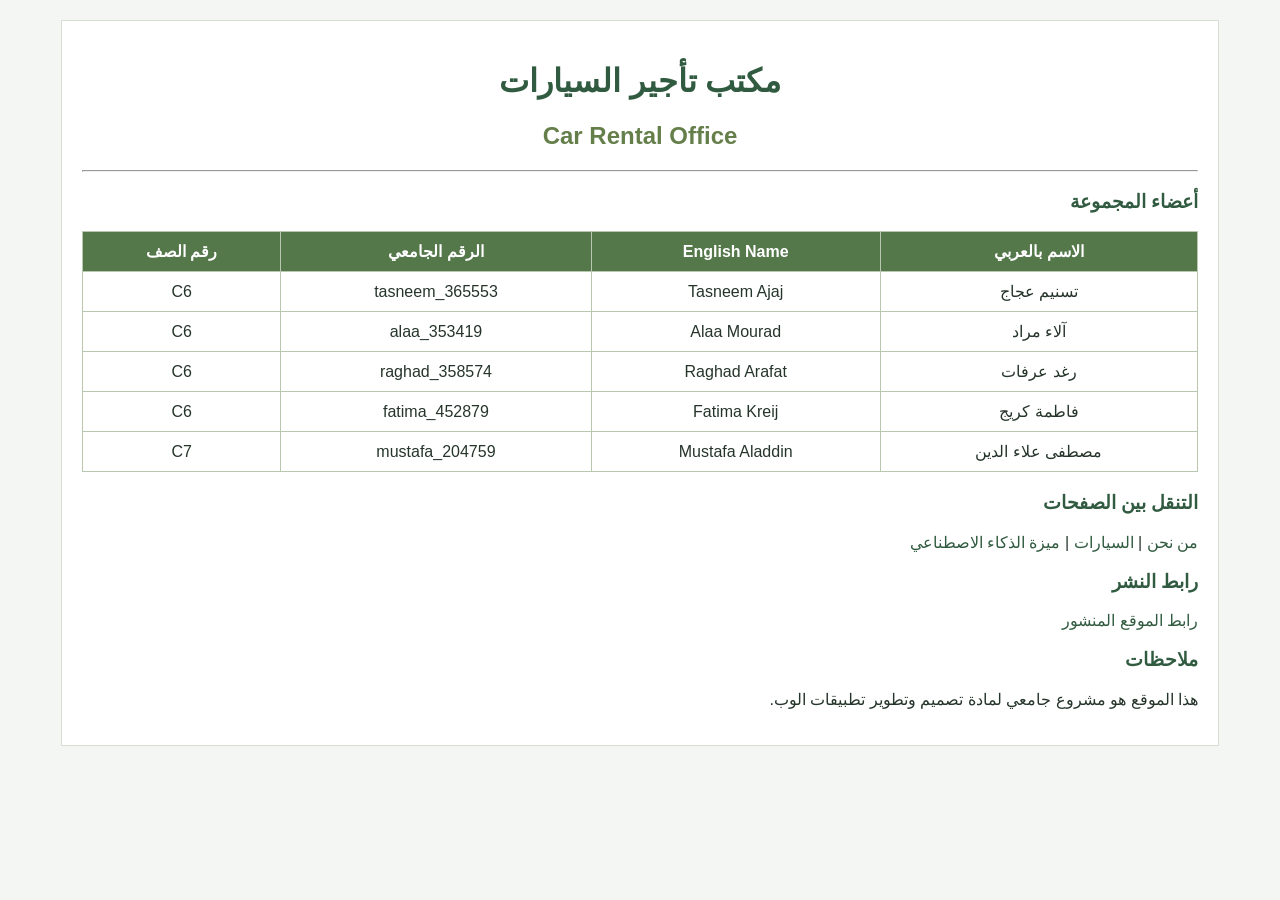
==== index.html @ d347148f "Add files via upload" ====
<!DOCTYPE html PUBLIC "-//W3C//DTD XHTML 1.0 Strict//EN"
    "http://www.w3.org/TR/xhtml1/DTD/xhtml1-strict.dtd">

<html xmlns="http://www.w3.org/1999/xhtml" lang="ar" xml:lang="ar">

<head>
    <meta http-equiv="Content-Type" content="text/html; charset=utf-8" />
    <title>Car Rental - Home</title>

    <link rel="stylesheet" type="text/css" href="style.css" />
</head>

<body>

    <div class="container">

        <h1>مكتب تأجير السيارات</h1>
        <h2>Car Rental Office</h2>

        <hr />

        <h3>أعضاء المجموعة</h3>

        <table class="members">
            <tr>
                <th>الاسم بالعربي</th>
                <th>English Name</th>
                <th>الرقم الجامعي</th>
                <th>رقم الصف</th>
            </tr>

            <tr>
                <td>تسنيم عجاج</td>
                <td>Tasneem Ajaj</td>
                <td>tasneem_365553</td>
                <td>C6</td>
            </tr>

            <tr>
                <td>آلاء مراد</td>
                <td>Alaa Mourad</td>
                <td>alaa_353419</td>
                <td>C6</td>
            </tr>

            <tr>
                <td>رغد عرفات</td>
                <td>Raghad Arafat</td>
                <td>raghad_358574</td>
                <td>C6</td>
            </tr>

            <tr>
                <td>فاطمة كريج</td>
                <td>Fatima Kreij</td>
                <td>fatima_452879</td>
                <td>C6</td>
            </tr>

            <tr>
                <td>مصطفى علاء الدين</td>
                <td>Mustafa Aladdin</td>
                <td>mustafa_204759</td>
                <td>C7</td>
            </tr>
        </table>

        <h3>التنقل بين الصفحات</h3>

        <p>
            <a href="AboutUs.html">من نحن</a> |
            <a href="Cars.html">السيارات</a> |
            <a href="AIFeature.html">ميزة الذكاء الاصطناعي</a>
        </p>

        <h3>رابط النشر</h3>

        <p>
            <a href="#" target="_blank">رابط الموقع المنشور</a>
        </p>

        <h3>ملاحظات</h3>

        <p>
            هذا الموقع هو مشروع جامعي لمادة تصميم وتطوير تطبيقات الوب.
        </p>

    </div>

</body>

</html>
---- style.css ----
/* General page settings */
body {
    direction: rtl;
    font-family: Arial, sans-serif;
    font-size: 16px;
    background-color: #f4f6f3;
    color: #26352b;
    margin: 0;
    padding: 20px;
}

/* Main container */
.container {
    width: 90%;
    margin: 0 auto;
    background-color: #ffffff;
    padding: 20px;
    border: 1px solid #d5dfd0;
}

/* Headings */
h1 {
    text-align: center;
    color: #315b40;
}

h2 {
    text-align: center;
    color: #657f4b;
}

h3 {
    color: #315b40;
}

/* Links */
a {
    color: #315b40;
    text-decoration: none;
}

a:hover {
    text-decoration: underline;
}

/* Tables */
table {
    width: 100%;
    border-collapse: collapse;
    margin-top: 15px;
    margin-bottom: 20px;
}

th,
td {
    border: 1px solid #b8c8b0;
    padding: 10px;
    text-align: center;
}

th {
    background-color: #55784b;
    color: #ffffff;
}

/* Form elements */
input,
select,
textarea {
    font-family: Arial, sans-serif;
    font-size: 16px;
    padding: 8px;
    border: 1px solid #aab8a3;
    margin: 5px;
}

/* Buttons */
input[type="button"],
input[type="submit"],
button {
    background-color: #55784b;
    color: #ffffff;
    border: none;
    padding: 10px 18px;
    cursor: pointer;
}

input[type="button"]:hover,
input[type="submit"]:hover,
button:hover {
    background-color: #315b40;
}

/* Images */
img {
    max-width: 100%;
    height: auto;
}
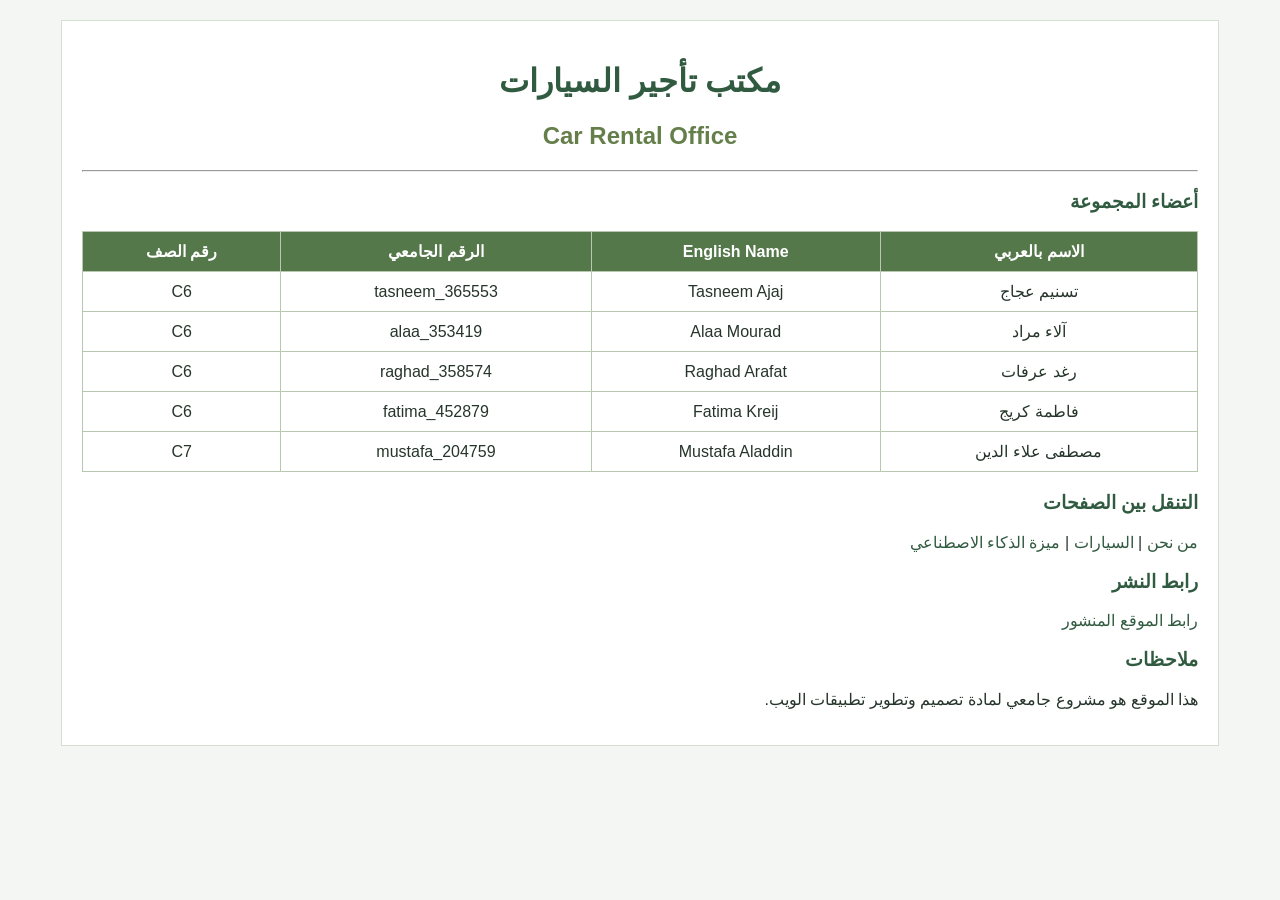
==== commit 8750d363: "Update index.html" ====
--- a/index.html
+++ b/index.html
@@ -82,11 +82,11 @@
         <h3>ملاحظات</h3>
 
         <p>
-            هذا الموقع هو مشروع جامعي لمادة تصميم وتطوير تطبيقات الوب.
+            هذا الموقع هو مشروع جامعي لمادة تصميم وتطوير تطبيقات الويب.
         </p>
 
     </div>
 
 </body>
 
-</html>+</html>
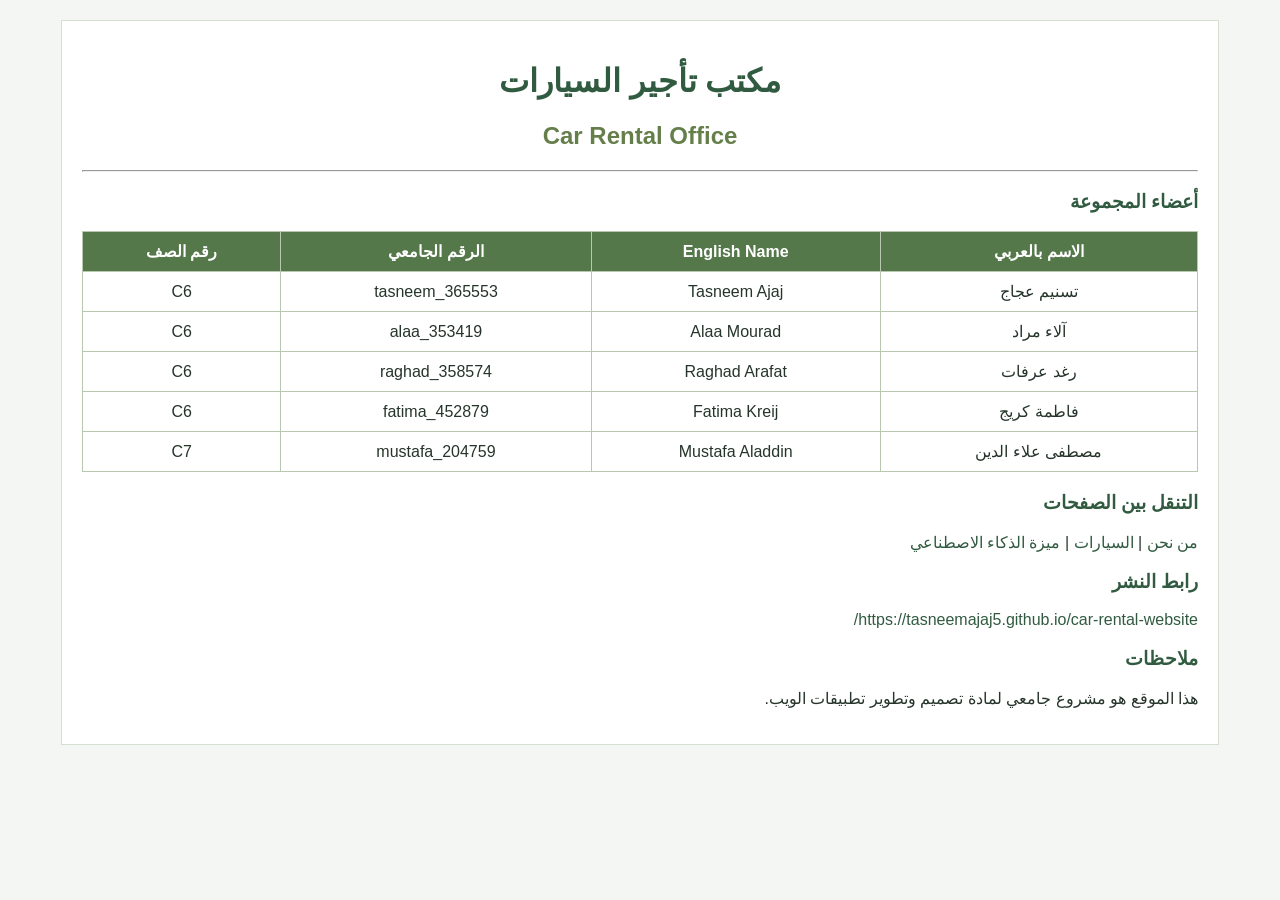
==== commit ef81073c: "Update index.html" ====
--- a/index.html
+++ b/index.html
@@ -76,7 +76,7 @@
         <h3>رابط النشر</h3>
 
         <p>
-            <a href="#" target="_blank">رابط الموقع المنشور</a>
+            <a href="#" target="_blank">https://tasneemajaj5.github.io/car-rental-website/</a>
         </p>
 
         <h3>ملاحظات</h3>
